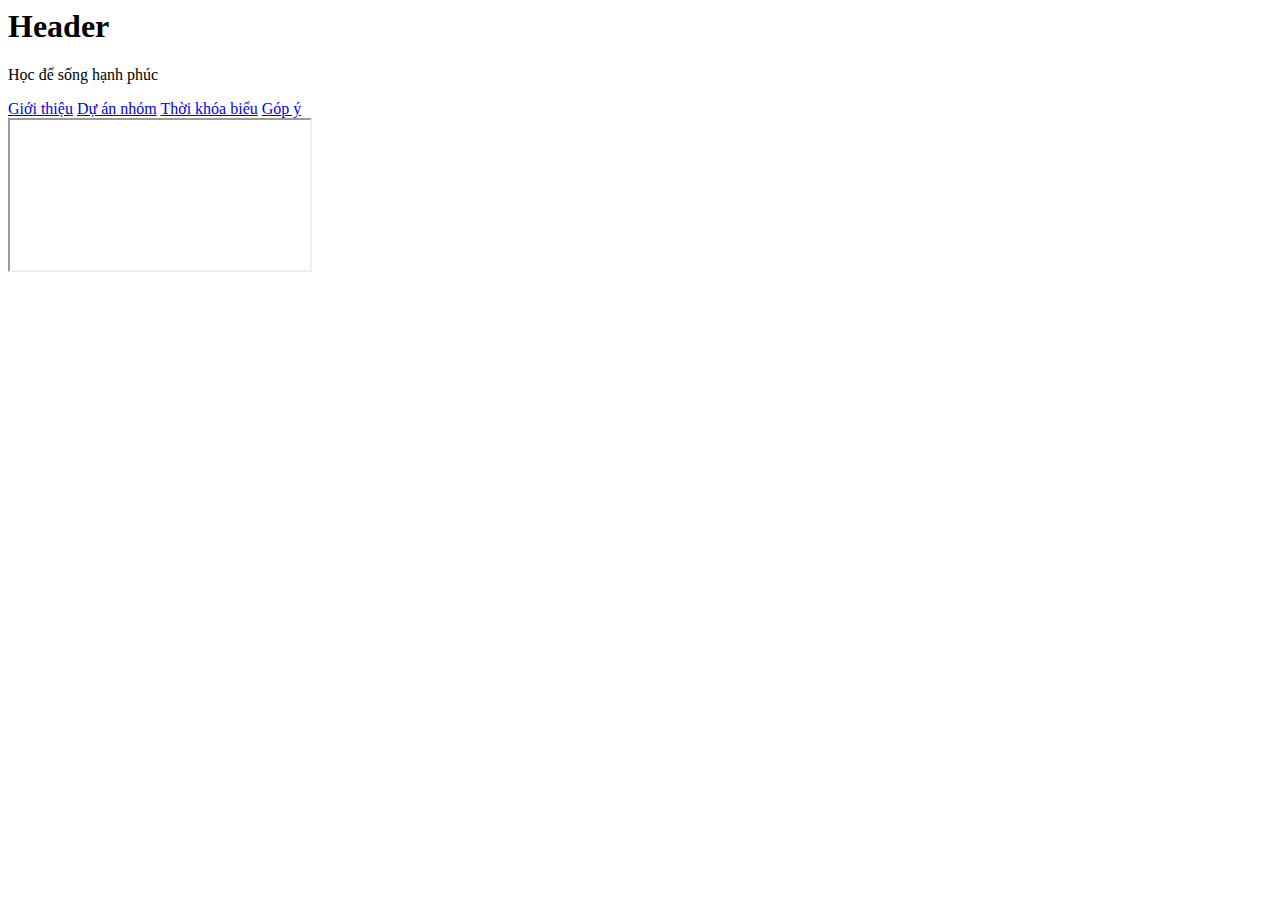
==== Index.html @ a230e164 "Create Index.html" ====
<html class="fullsize">
<head>
  <link href="style3.css" rel="stylesheet" type="text/css" />
</head>
  <body>
    <div class="header">
  <h1>Header</h1>
  <p> Học để sống hạnh phúc</p>
</div>

<div class="topnav">
  <a href="Contents/gioithieu.html" target="noidung">Giới thiệu</a>
  <a href="Contents/duan.html"  target="noidung">Dự án nhóm</a>
  <a href="Contents/tkb.html"  target="noidung" > Thời khóa biểu</a>
  <a href="Contents/bai7_nv1.html"  target="noidung" >Góp ý</a>
</div>
<div class="content right">
  <iframe class="fullsize" name="noidung" border="0">
  <p></p>
</p>
</div>


  </body>
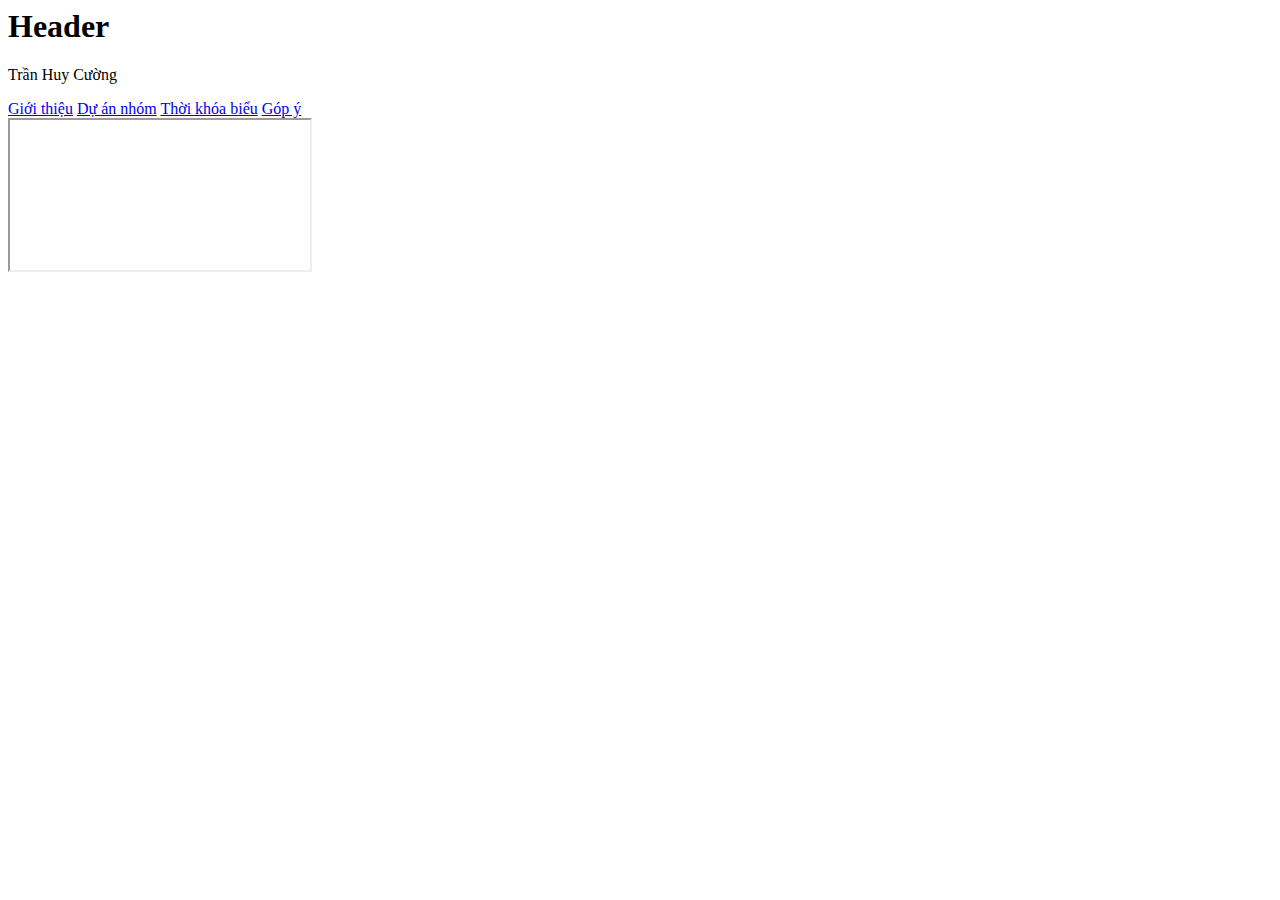
==== commit 8cc32991: "Update Index.html" ====
--- a/Index.html
+++ b/Index.html
@@ -5,7 +5,7 @@
   <body>
     <div class="header">
   <h1>Header</h1>
-  <p> Học để sống hạnh phúc</p>
+  <p> Trần Huy Cường</p>
 </div>
 
 <div class="topnav">
@@ -22,3 +22,4 @@
 
 
   </body>
+</html>
